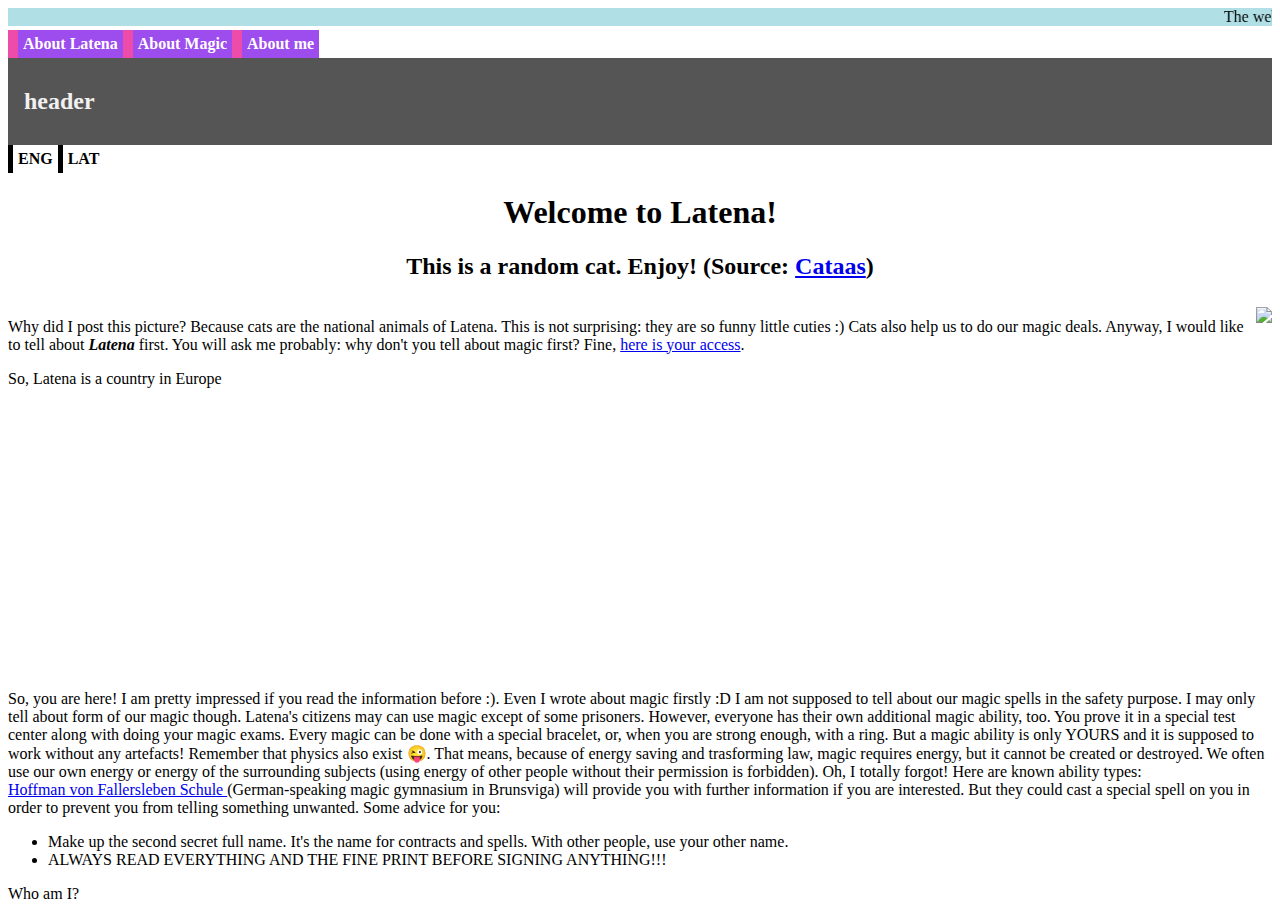
==== index.html @ d711be74 "Update index.html" ====
<!DOCTYPE html>
<html lang="eng">
<head>
    <meta charset="UTF-8">
    <meta name="viewport" content="width=device-width, initial-scale=1.0">
    <title>Latena</title>
    <link rel="stylesheet" href="style.css">
    <script language="JavaScript">
        window.onscroll = function() {myFunction()};
        var header = document.getElementById("myHeader");
        var sticky = header.offsetTop;
        function myFunction() {
            if (window.pageYOffset > sticky) {
                header.classList.add("sticky");
            } else {
                header.classList.remove("sticky");
            }
        }
    </script>
</head>
<body>
     <marquee>The website is not ready yet! If you find mistakes, please mail: <a href="mailto:forgermany24@gmail.com">forgermany24@gmail.com</a></marquee>
   <div>
        <ul id="navbar">
        <li><a  href="#latena"> About Latena</a></li>
        <li><a href="#magic">About Magic</a></li>
        <li><a href="#me">About me</a></li>
        </ul>
   </div>
    <div class="header" id="myHeader">
        <h2>header</h2>
    </div>
    
    <div>
          <ul id="languages">
        <li><a href="index.html"> ENG </a></li>
        <li><a href="latin.html">LAT</a></li>
        </ul>
    </div>
    <h1 align="center">Welcome to Latena!</h1>
    <h2 align="center">This is a random cat. Enjoy! (Source: <a href="https://cataas.com/cat">Cataas</a>)</h2>
    <p><img src="https://cataas.com/cat" align="right" class="rightimg"> <br> Why did I post this picture? 
      Because cats are the national animals of Latena. This is not surprising: they are so funny little cuties :)
      Cats also help us to do our magic deals.
      Anyway, I would like to tell about <b><i>Latena</i></b> first. You will ask me probably: why don't you tell about magic first?
      Fine, <a href="#magic">here is your access</a>.</p>
    <p id="latena"> So, Latena is a country in Europe</p>
   <p><br><br><br><br><br><br><br><br><br><br><br><br><br><br><br></p>
    <p id="magic">So, you are here! I am pretty impressed if you read the information before :). Even I wrote about magic firstly :D
      I am not supposed to tell about our magic spells in the safety purpose. I may only tell about form of our magic though.
      Latena's citizens may can use magic except of some prisoners. However, everyone has their own additional magic ability, too. 
      You prove it in a special test center along with doing your magic exams. 
      Every magic can be done with a special bracelet, or, when you are strong enough, with a ring. 
      But a magic ability is only YOURS and it is supposed to work without any artefacts!
      Remember that physics also exist 😜. That means, because of energy saving and trasforming law, 
      magic requires energy, but it cannot be created or destroyed. We often use our own energy or energy 
      of the surrounding subjects (using energy of other people without their permission is forbidden).
      Oh, I totally forgot! Here are known ability types:
      <br>
      <a href="https://www.hvf-bs.net"> Hoffman von Fallersleben Schule </a> (German-speaking magic gymnasium in Brunsviga) will provide you with further information if you are interested. 
      But they could cast a special spell on you in order to prevent you from telling something unwanted.
      Some advice for you:
      <ul>
         <li> Make up the second secret full name. It's the name for contracts and spells. With other people, use your other name.</li>
         <li> ALWAYS READ EVERYTHING AND THE FINE PRINT BEFORE SIGNING ANYTHING!!!</li>
      </ul>
   </p>
    <p id="me">Who am I?</p>
</body>
</html>
---- style.css ----
marquee{
  background-color: powderblue;}
.leftimg {
    float:left;
    margin: 7px 7px 7px 0; 
   }
.rightimg  {
    float: right;
    margin: 7px 0 7px 7px; 
    }
#navbar, #languages {
  margin: 0;
  padding: 0;
  list-style-type: none;
  width: device-width;
  display: flex;
}
#navbar a {
  background-color: #9D4CEE;
  color: white;
  padding: 5px;
  text-decoration: none;
  font-weight: bold;
  display: block;
}
#navbar li{
  margin: 0;
  border-left: 10px solid #EE4CAB;
}
#languages a {
  color: black;
  padding: 5px;
  text-decoration: none;
  font-weight: bold;
  display: block;
}
#languages li{
  margin: 0;
  border-left: 5px solid;
}
.header {
  padding: 10px 16px;
  background: #555;
  color: #f1f1f1;
}

.content {
  padding: 16px;
}
.sticky {
  position: fixed;
  top: 0;
  width: 100%
}
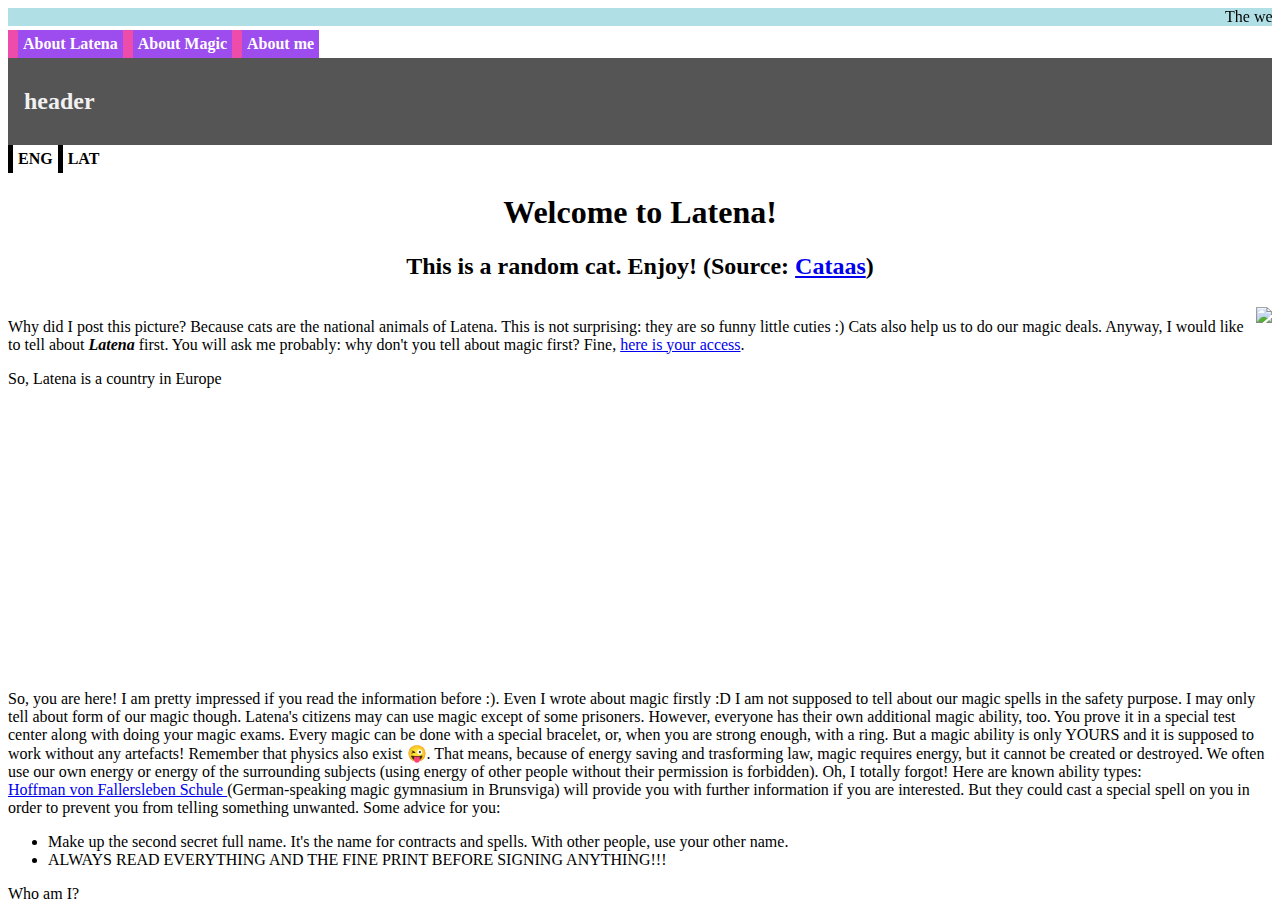
==== commit 54b5e258: "Update index.html" ====
--- a/index.html
+++ b/index.html
@@ -5,18 +5,7 @@
     <meta name="viewport" content="width=device-width, initial-scale=1.0">
     <title>Latena</title>
     <link rel="stylesheet" href="style.css">
-    <script language="JavaScript">
-        window.onscroll = function() {myFunction()};
-        var header = document.getElementById("myHeader");
-        var sticky = header.offsetTop;
-        function myFunction() {
-            if (window.pageYOffset > sticky) {
-                header.classList.add("sticky");
-            } else {
-                header.classList.remove("sticky");
-            }
-        }
-    </script>
+    <script src="script.js"></script>
 </head>
 <body>
      <marquee>The website is not ready yet! If you find mistakes, please mail: <a href="mailto:forgermany24@gmail.com">forgermany24@gmail.com</a></marquee>
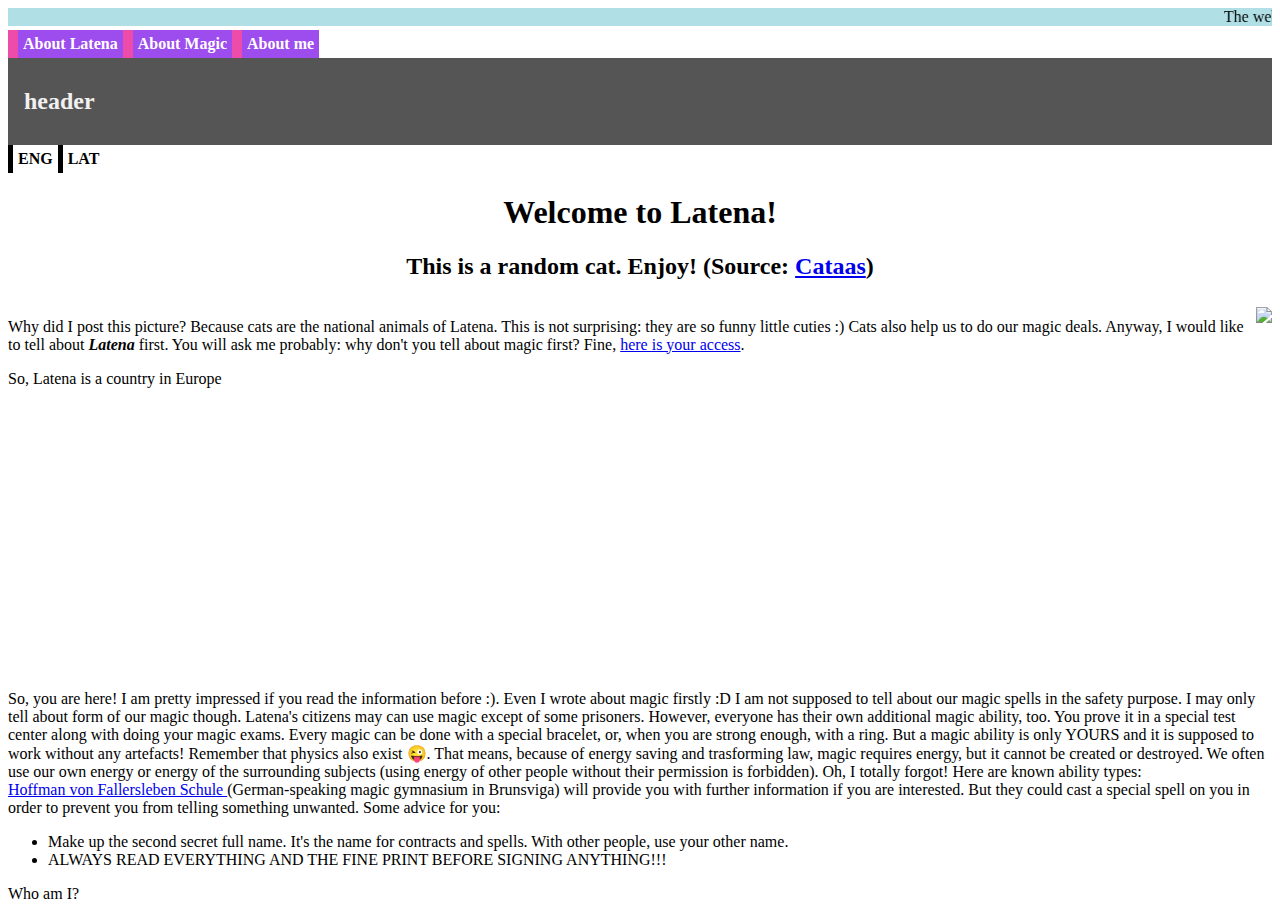
==== commit 84bab0bd: "Update index.html" ====
--- a/index.html
+++ b/index.html
@@ -5,7 +5,6 @@
     <meta name="viewport" content="width=device-width, initial-scale=1.0">
     <title>Latena</title>
     <link rel="stylesheet" href="style.css">
-    <script src="script.js"></script>
 </head>
 <body>
      <marquee>The website is not ready yet! If you find mistakes, please mail: <a href="mailto:forgermany24@gmail.com">forgermany24@gmail.com</a></marquee>
@@ -55,5 +54,6 @@
       </ul>
    </p>
     <p id="me">Who am I?</p>
+ <script src="script.js"></script>
 </body>
 </html>
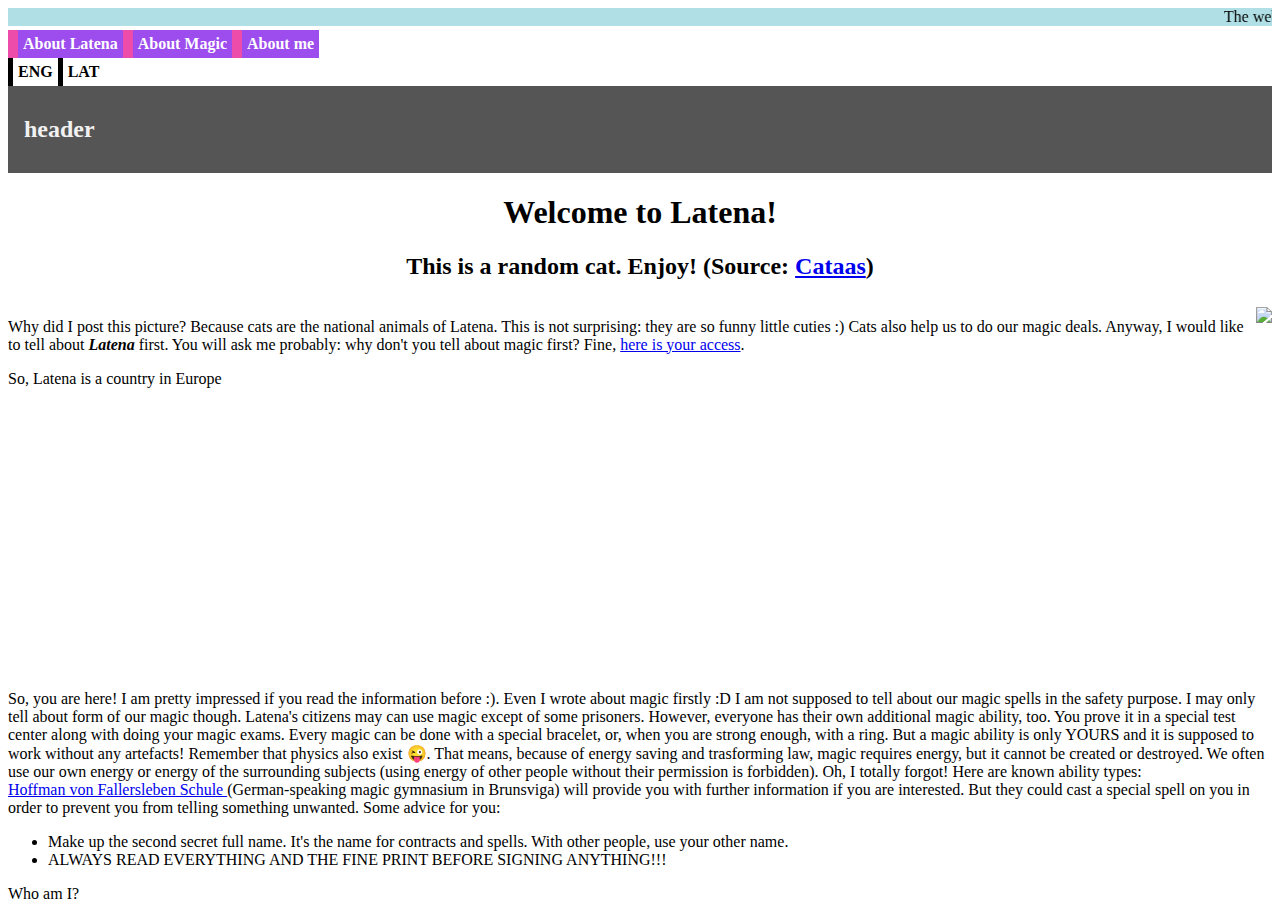
==== commit 7509e316: "Update index.html" ====
--- a/index.html
+++ b/index.html
@@ -15,16 +15,15 @@
         <li><a href="#me">About me</a></li>
         </ul>
    </div>
-    <div class="header" id="myHeader">
-        <h2>header</h2>
-    </div>
-    
     <div>
           <ul id="languages">
         <li><a href="index.html"> ENG </a></li>
         <li><a href="latin.html">LAT</a></li>
         </ul>
     </div>
+    <div class="header" id="myHeader">
+        <h2>header</h2>
+    </div>  
     <h1 align="center">Welcome to Latena!</h1>
     <h2 align="center">This is a random cat. Enjoy! (Source: <a href="https://cataas.com/cat">Cataas</a>)</h2>
     <p><img src="https://cataas.com/cat" align="right" class="rightimg"> <br> Why did I post this picture? 
--- a/style.css
+++ b/style.css
@@ -52,4 +52,6 @@
   top: 0;
   width: 100%
 }
-
+.sticky + .content {
+  padding-top: 102px;
+}
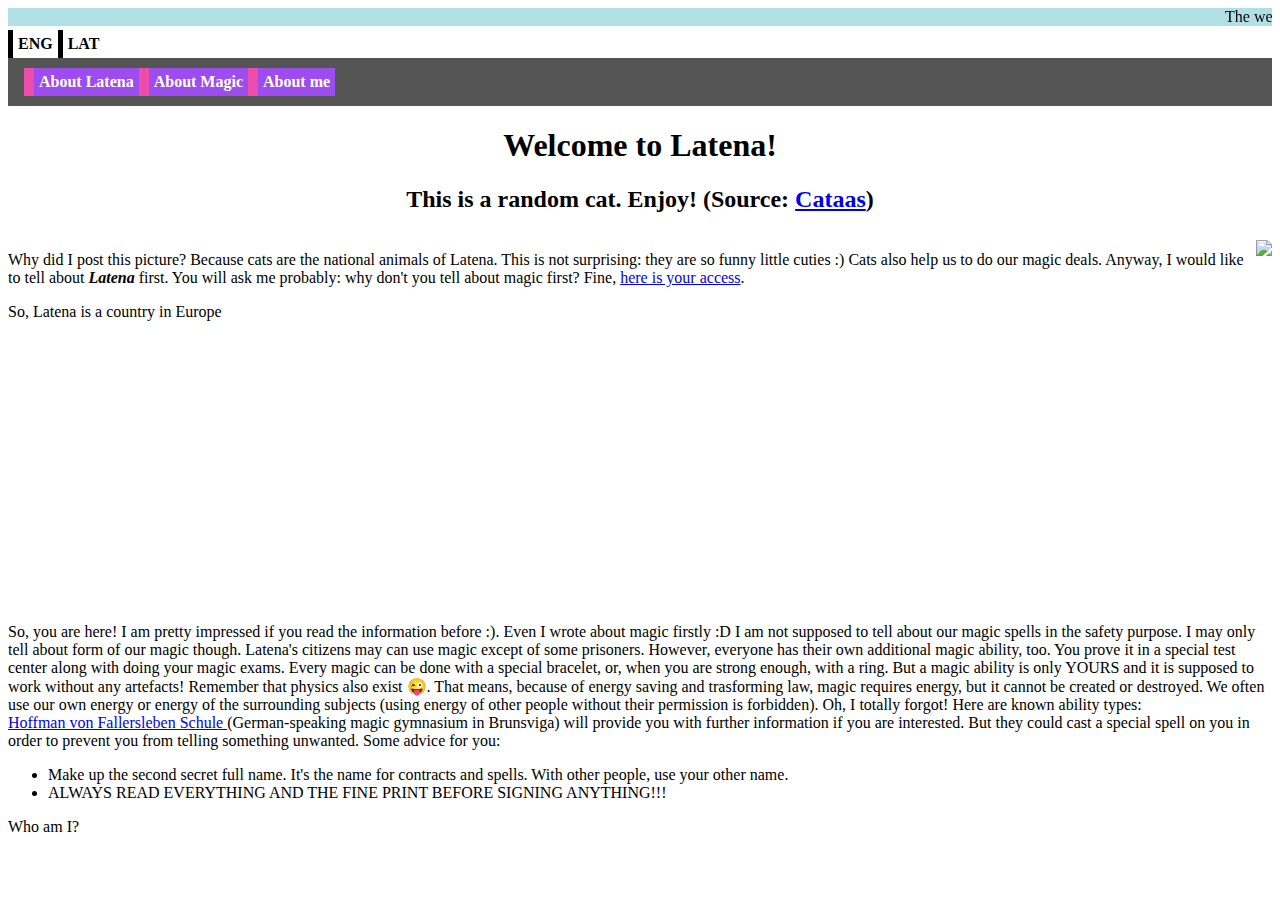
==== commit 9aa32ce9: "Update index.html" ====
--- a/index.html
+++ b/index.html
@@ -8,13 +8,6 @@
 </head>
 <body>
      <marquee>The website is not ready yet! If you find mistakes, please mail: <a href="mailto:forgermany24@gmail.com">forgermany24@gmail.com</a></marquee>
-   <div>
-        <ul id="navbar">
-        <li><a  href="#latena"> About Latena</a></li>
-        <li><a href="#magic">About Magic</a></li>
-        <li><a href="#me">About me</a></li>
-        </ul>
-   </div>
     <div>
           <ul id="languages">
         <li><a href="index.html"> ENG </a></li>
@@ -22,7 +15,11 @@
         </ul>
     </div>
     <div class="header" id="myHeader">
-        <h2>header</h2>
+           <ul id="navbar">
+        <li><a  href="#latena"> About Latena</a></li>
+        <li><a href="#magic">About Magic</a></li>
+        <li><a href="#me">About me</a></li>
+        </ul>
     </div>  
     <h1 align="center">Welcome to Latena!</h1>
     <h2 align="center">This is a random cat. Enjoy! (Source: <a href="https://cataas.com/cat">Cataas</a>)</h2>
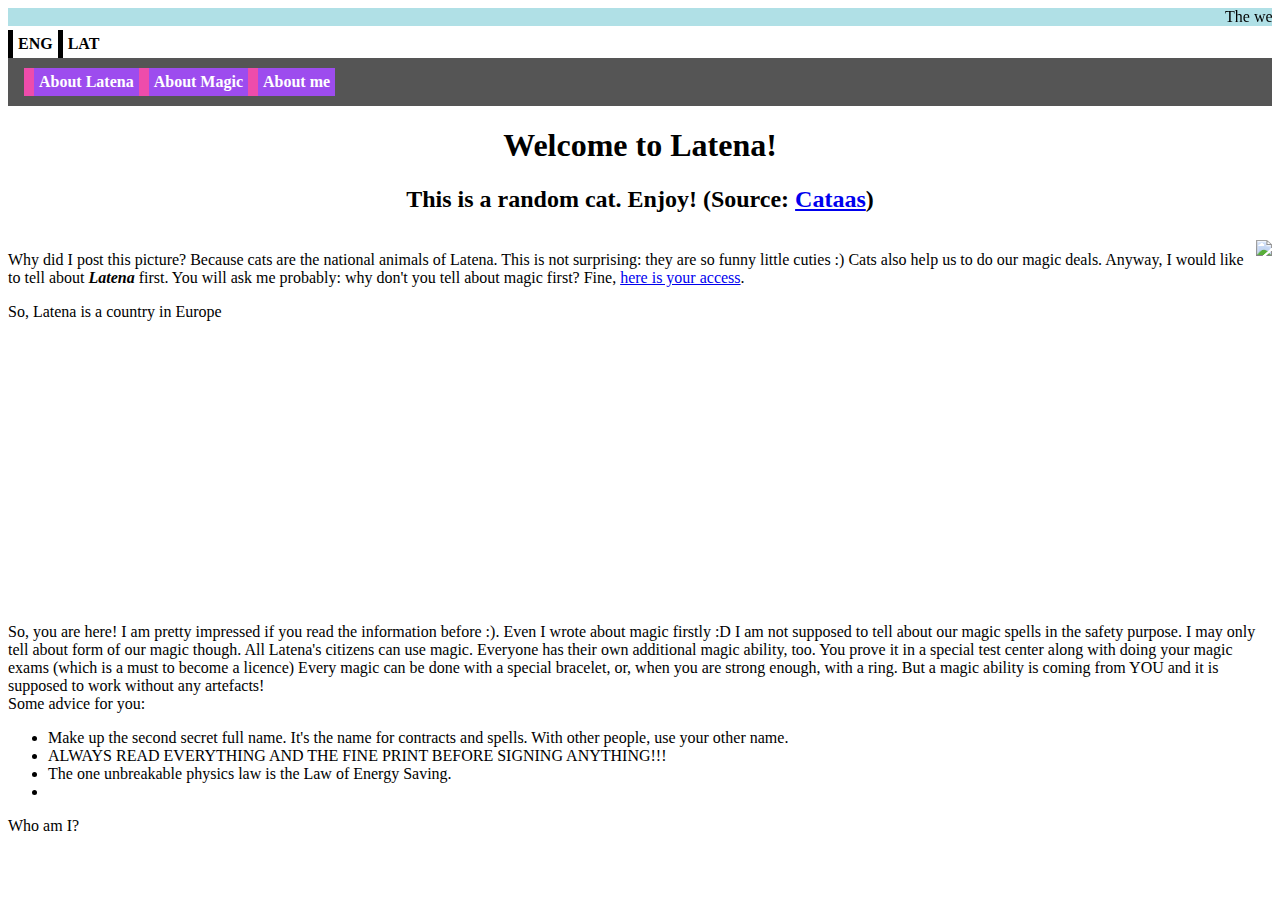
==== commit a89374e8: "Update index.html" ====
--- a/index.html
+++ b/index.html
@@ -32,21 +32,16 @@
    <p><br><br><br><br><br><br><br><br><br><br><br><br><br><br><br></p>
     <p id="magic">So, you are here! I am pretty impressed if you read the information before :). Even I wrote about magic firstly :D
       I am not supposed to tell about our magic spells in the safety purpose. I may only tell about form of our magic though.
-      Latena's citizens may can use magic except of some prisoners. However, everyone has their own additional magic ability, too. 
-      You prove it in a special test center along with doing your magic exams. 
-      Every magic can be done with a special bracelet, or, when you are strong enough, with a ring. 
-      But a magic ability is only YOURS and it is supposed to work without any artefacts!
-      Remember that physics also exist 😜. That means, because of energy saving and trasforming law, 
-      magic requires energy, but it cannot be created or destroyed. We often use our own energy or energy 
-      of the surrounding subjects (using energy of other people without their permission is forbidden).
-      Oh, I totally forgot! Here are known ability types:
+      All Latena's citizens can use magic. Everyone has their own additional magic ability, too.
+      You prove it in a special test center along with doing your magic exams (which is a must to become a licence)
+      Every magic can be done with a special bracelet, or, when you are strong enough, with a ring.
+      But a magic ability is coming from YOU and it is supposed to work without any artefacts! 
       <br>
-      <a href="https://www.hvf-bs.net"> Hoffman von Fallersleben Schule </a> (German-speaking magic gymnasium in Brunsviga) will provide you with further information if you are interested. 
-      But they could cast a special spell on you in order to prevent you from telling something unwanted.
       Some advice for you:
       <ul>
          <li> Make up the second secret full name. It's the name for contracts and spells. With other people, use your other name.</li>
-         <li> ALWAYS READ EVERYTHING AND THE FINE PRINT BEFORE SIGNING ANYTHING!!!</li>
+         <li> ALWAYS READ EVERYTHING AND THE FINE PRINT BEFORE SIGNING ANYTHING!!!</li>
+         <li> The one unbreakable physics law is the Law of Energy Saving.<li>
       </ul>
    </p>
     <p id="me">Who am I?</p>
